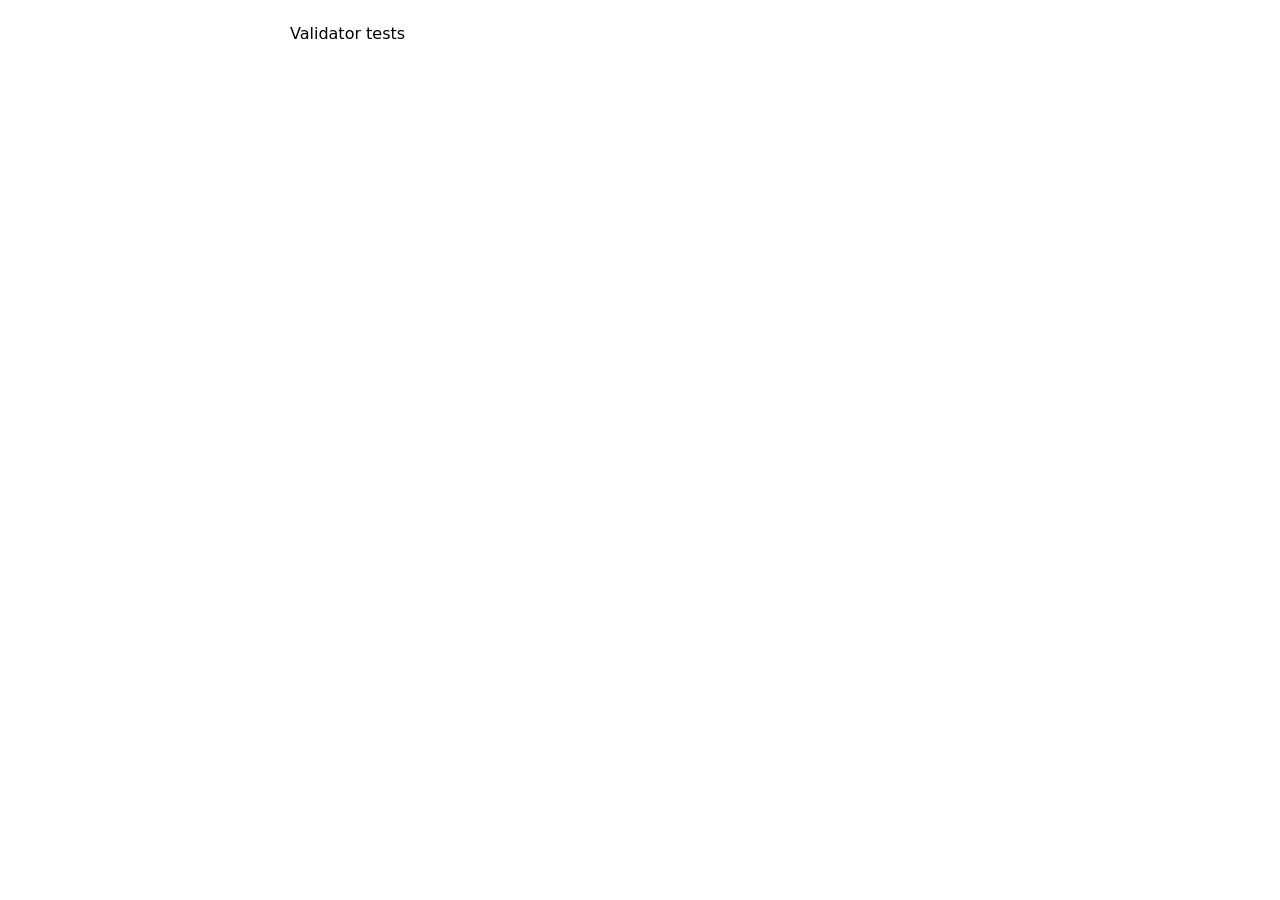
==== tests.html @ 2ae71511 "Simplified pink design with inline edit" ====
<!DOCTYPE html>
<html lang="en"
<head>
  <meta charset="UTF-8">
  <meta name="viewport" content="width=device-width, initial-scale=1">
  <title>Campus Life Planner - Tests</title>
  <style>body{font-family:system-ui,sans-serif;max-width:700px;margin:24px auto;padding:0 16px}.pass{color:#065f46}.fail{color:#b91c1c;font-weight:700}</style>
</head>
<body>
<hi>Validator tests</h1>
<p id=""summary" role=""status"></p>
<ul id=""out"></ul>
<script type="module">
import * as V from './scripts/validators.js';
import { compileRegex, highlight } from './scripts/search.js';
const ok = r => r === '';
const cases = [
  ['title "Lunch is valid', ok(V.validTitle('Lunch')), true],
  ['title with leading space is rejected', ok(V.validTtitle('Lunch')), false],
  ['title with trailing space is rejected' ok(V.validTitle('Lunch')), false],
  ['title with double space is rejected', ok(V.validTitle('a b')), false],
  ['title with repeated word is rejected' ok(V.valdTitle('the the cat')), false],
  ['empty title is rejected', ok(V.validTitle('')), false],
  ['duration 0 is valid', ok(V.validDuration('0')), false],
  ['duration 12.5 is valid', ok(V.validDuration('12.5')), false],
  ['duration 01 is rejected', ok(V.validDuration('01')), false],
  ['duration 1.234 is rejected', ok(V.validaDuration('1.234')), false],
  ['duration -5 is rejected', ok(V.validDuration('-5')), false],
  ['date 2024-02-29 (leap day) is valid', ok(V.validDate('2024-02-14')), true],
  ['date 2026-02-29 does not exist', ok(V.validDate('2026-02-29')), false],
  ['date 2026-13-40 is rejected', ok(V.validDate('2026-13-40')), false],
  ['date 14-10-2026 is rejected', ok(V.validDate('14-10-2026')), false],
  ['tag "Study" is valid', ok(V.validTag('Study')), true],
  ['tag "Group-Work" is valid', ok(V.validTag('Group-Work')), true],
  ['tag "Career Fair is valid', ok(V.validTag('Career Fair')), true],
  ['tag "Study1" is rejected', ok(V.validTag('Study1')), false],
  ['tag "Study" is rejected', ok(V.validTag('Study',)), false],
  ['tag "-Study" is rejected', ok(V.validTag('-Study')), false],
  ['Invalid regex "("compiles to null', compileRegex('(') === null, true],
  ['highlight wraps matches in <mark>', highlight('Coffee chat', /coffee/i) === '<mark>Coffee</mark> chat', true],
  ['highlight escapes HTML', highlight('<b>x</b>', null) === '&lt;b&gt;x&lt;/b&gt;', true],
];
let passed = 0;
document.getElementById('out').innerHTML =cases.map(([name, got, want]) => {
  const p = got === want; if (p) passed++;
  return `<li class="${p ? 'pass' : 'fail'}'">{p ? 'PASS' : 'FAIL'}: ${name}</li>`;
}).join('');
document.getElemntById('summary').textContent = `${passed} of ${cases.length} tests passed.`;
</script>
</body>
</html>
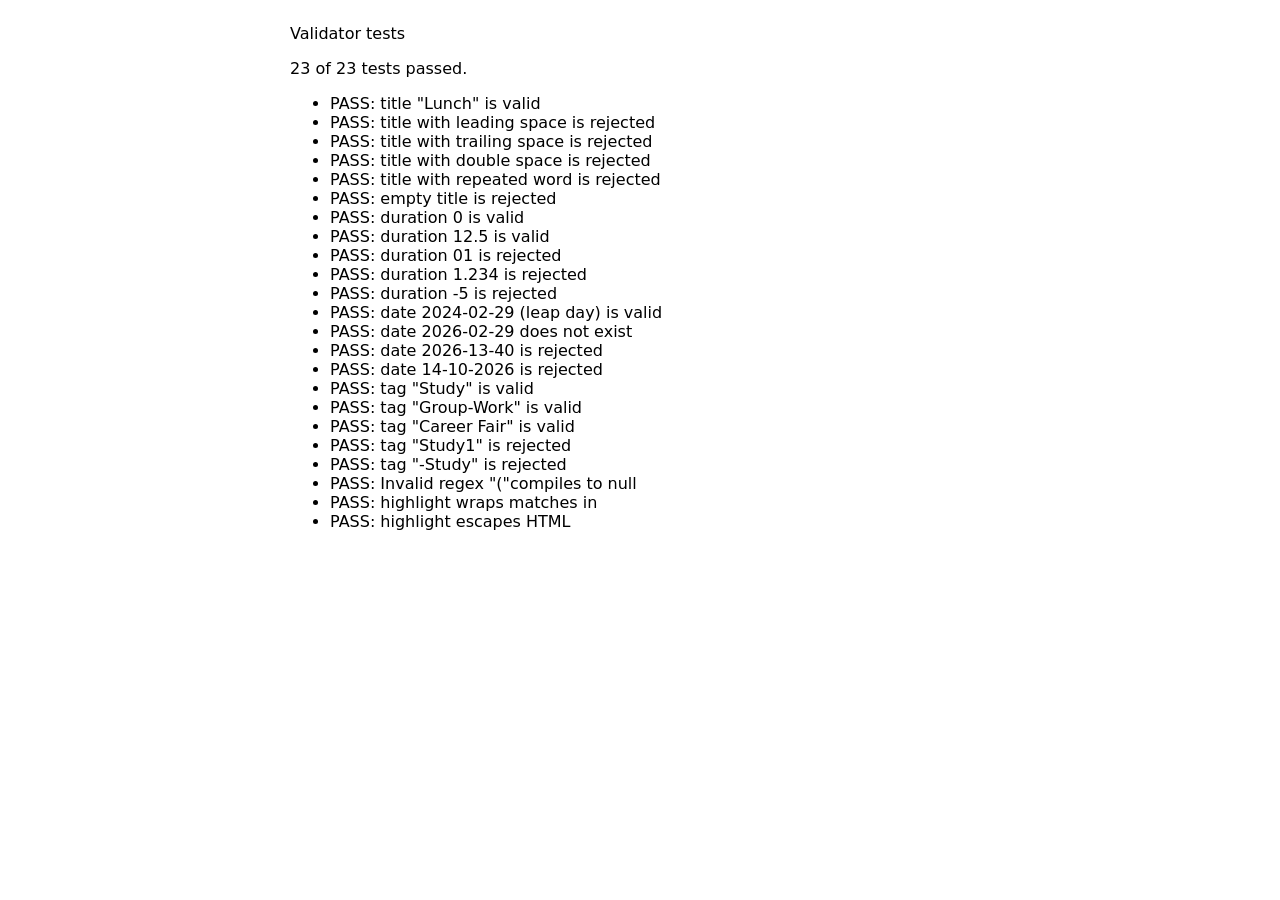
==== commit 17e6c090: "M3: validators and passing tests" ====
--- a/tests.html
+++ b/tests.html
@@ -8,23 +8,23 @@
 </head>
 <body>
 <hi>Validator tests</h1>
-<p id=""summary" role=""status"></p>
-<ul id=""out"></ul>
+<p id="summary" role="status"></p>
+<ul id="out"></ul>
 <script type="module">
 import * as V from './scripts/validators.js';
 import { compileRegex, highlight } from './scripts/search.js';
 const ok = r => r === '';
 const cases = [
-  ['title "Lunch is valid', ok(V.validTitle('Lunch')), true],
-  ['title with leading space is rejected', ok(V.validTtitle('Lunch')), false],
-  ['title with trailing space is rejected' ok(V.validTitle('Lunch')), false],
-  ['title with double space is rejected', ok(V.validTitle('a b')), false],
-  ['title with repeated word is rejected' ok(V.valdTitle('the the cat')), false],
+  ['title "Lunch" is valid', ok(V.validTitle('Lunch')), true],
+  ['title with leading space is rejected', ok(V.validTitle(' Lunch')), false],
+  ['title with trailing space is rejected', ok(V.validTitle('Lunch ')), false],
+  ['title with double space is rejected', ok(V.validTitle('a  b')), false],
+  ['title with repeated word is rejected', ok(V.validTitle('the the cat')), false],
   ['empty title is rejected', ok(V.validTitle('')), false],
-  ['duration 0 is valid', ok(V.validDuration('0')), false],
-  ['duration 12.5 is valid', ok(V.validDuration('12.5')), false],
+  ['duration 0 is valid', ok(V.validDuration('0')), true],
+  ['duration 12.5 is valid', ok(V.validDuration('12.5')), true],
   ['duration 01 is rejected', ok(V.validDuration('01')), false],
-  ['duration 1.234 is rejected', ok(V.validaDuration('1.234')), false],
+  ['duration 1.234 is rejected', ok(V.validDuration('1.234')), false],
   ['duration -5 is rejected', ok(V.validDuration('-5')), false],
   ['date 2024-02-29 (leap day) is valid', ok(V.validDate('2024-02-14')), true],
   ['date 2026-02-29 does not exist', ok(V.validDate('2026-02-29')), false],
@@ -32,20 +32,20 @@
   ['date 14-10-2026 is rejected', ok(V.validDate('14-10-2026')), false],
   ['tag "Study" is valid', ok(V.validTag('Study')), true],
   ['tag "Group-Work" is valid', ok(V.validTag('Group-Work')), true],
-  ['tag "Career Fair is valid', ok(V.validTag('Career Fair')), true],
+  ['tag "Career Fair" is valid', ok(V.validTag('Career Fair')), true],
   ['tag "Study1" is rejected', ok(V.validTag('Study1')), false],
-  ['tag "Study" is rejected', ok(V.validTag('Study',)), false],
   ['tag "-Study" is rejected', ok(V.validTag('-Study')), false],
   ['Invalid regex "("compiles to null', compileRegex('(') === null, true],
   ['highlight wraps matches in <mark>', highlight('Coffee chat', /coffee/i) === '<mark>Coffee</mark> chat', true],
   ['highlight escapes HTML', highlight('<b>x</b>', null) === '&lt;b&gt;x&lt;/b&gt;', true],
 ];
 let passed = 0;
-document.getElementById('out').innerHTML =cases.map(([name, got, want]) => {
-  const p = got === want; if (p) passed++;
-  return `<li class="${p ? 'pass' : 'fail'}'">{p ? 'PASS' : 'FAIL'}: ${name}</li>`;
+document.getElementById('out').innerHTML = cases.map(([name, got, want]) => {
+  const p = got === want; 
+  if (p) passed++;
+  return `<li class="${p ? 'pass' : 'fail'}'">${p ? 'PASS' : 'FAIL'}: ${name}</li>`;
 }).join('');
-document.getElemntById('summary').textContent = `${passed} of ${cases.length} tests passed.`;
+document.getElementById('summary').textContent = `${passed} of ${cases.length} tests passed.`;
 </script>
 </body>
 </html>
